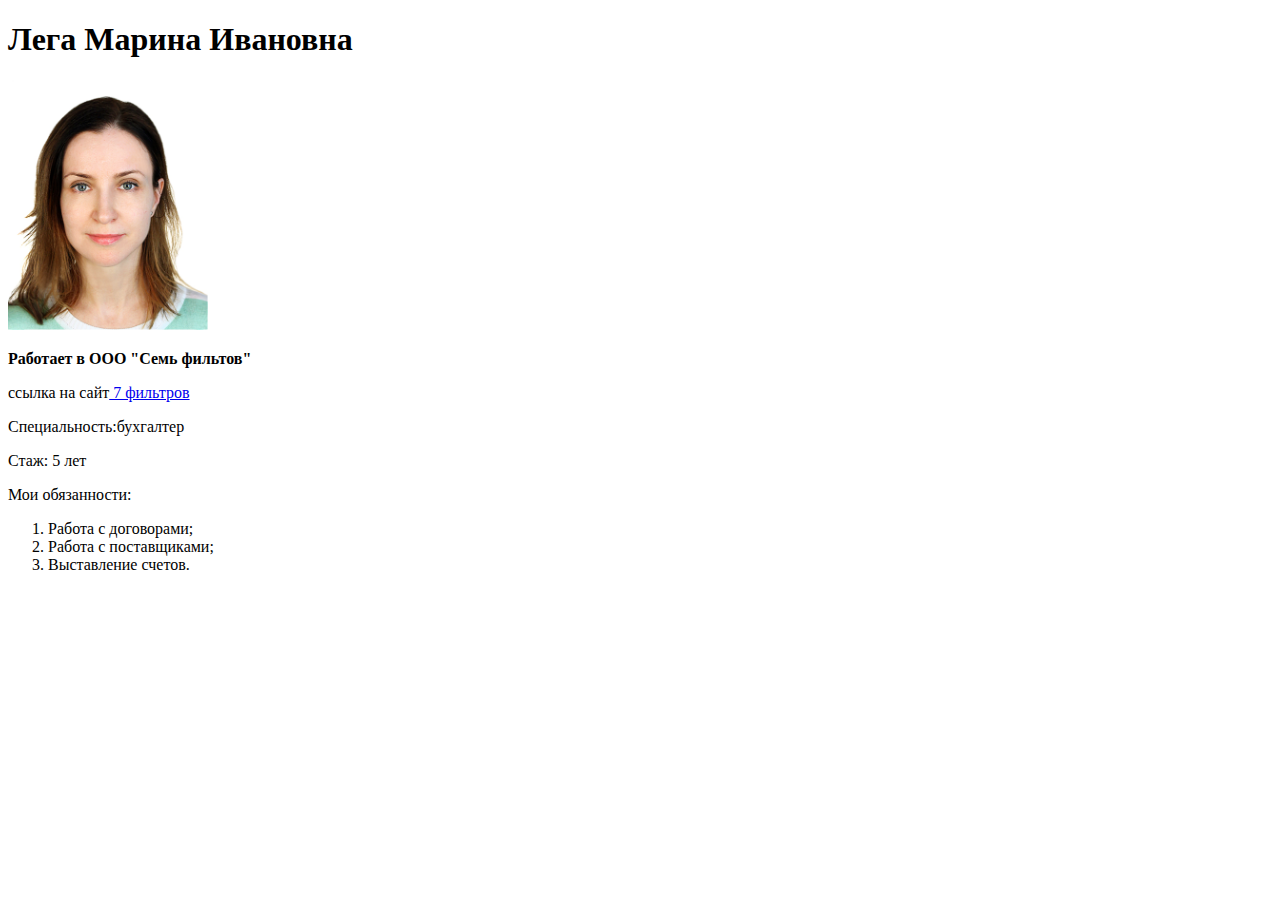
==== resume/resume.html @ 67f77997 "Добавлены первоначальные файлы" ====
<!DOCTYPE html>
<html lang='en'>
  <head>
    <meta charset='UTF-8'> 
    <title>Marina's page</title>
  </head>
  
  <body>
    <h1>Лега Марина Ивановна</h1>
    <img alt
	    style='width:200px;height:250px'
	    src='my_photo.jpg'>
		
	<p><b>Работает в ООО "Семь фильтов"</b></p>
	
	<p>ссылка на сайт<a href="https://7filtrov.ru/"> 7 фильтров</a></p>
	<p>Специальность:бухгалтер</p>
	   <p>Стаж: 5 лет</p>
	   <p>Мои обязанности:</p>
	   <p>
	   <ol>
	    <li>Работа с договорами;</li>
		<li>Работа с поставщиками;</li>
		<li>Выставление счетов.</li>
		</ol>
		</p>
		
  </body>
</html>
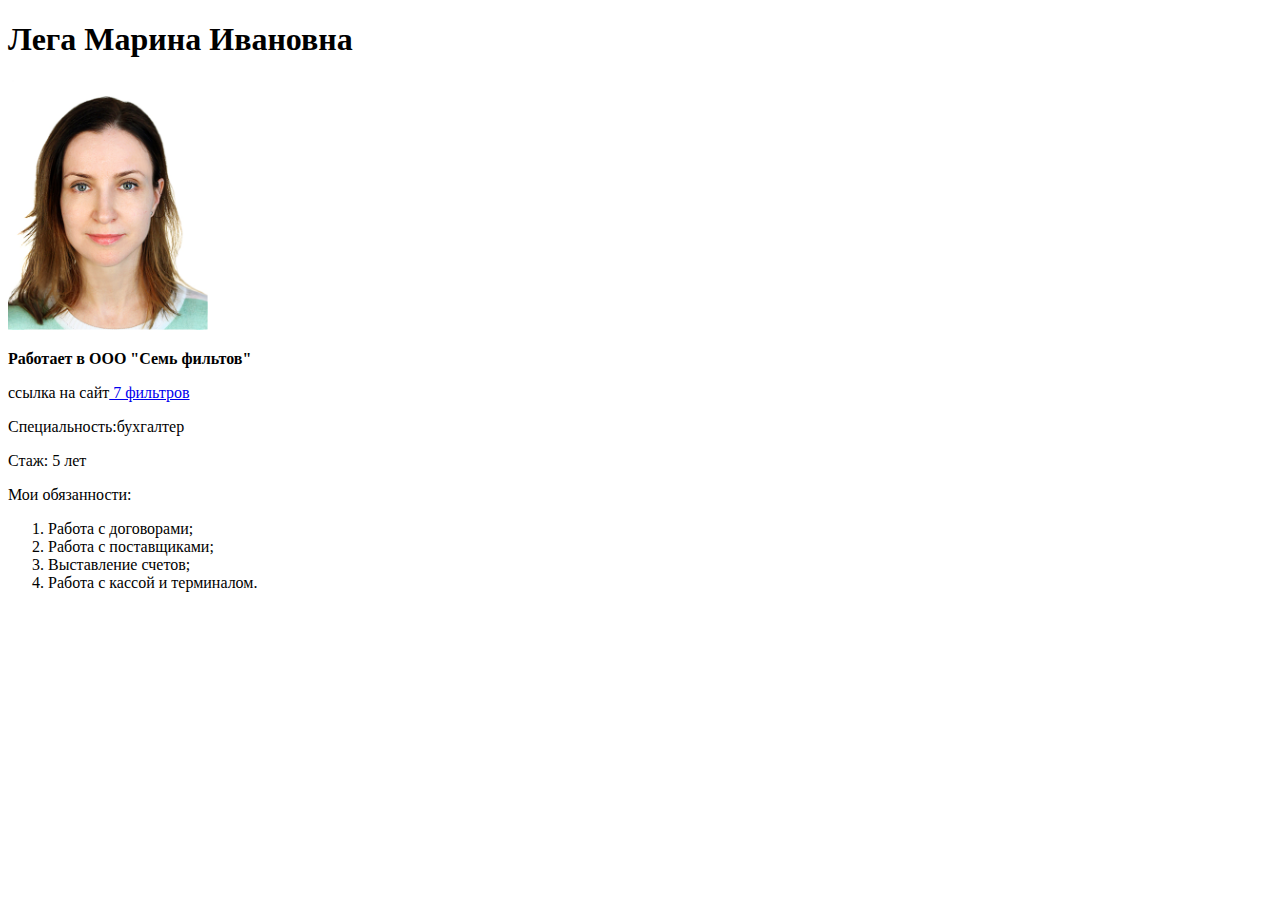
==== commit f09905a4: "Добавлена строка в раздел обязанностей" ====
--- a/resume/resume.html
+++ b/resume/resume.html
@@ -21,7 +21,8 @@
 	   <ol>
 	    <li>Работа с договорами;</li>
 		<li>Работа с поставщиками;</li>
-		<li>Выставление счетов.</li>
+		<li>Выставление счетов;</li>
+		<li>Работа с кассой и терминалом.</li>
 		</ol>
 		</p>
 		
